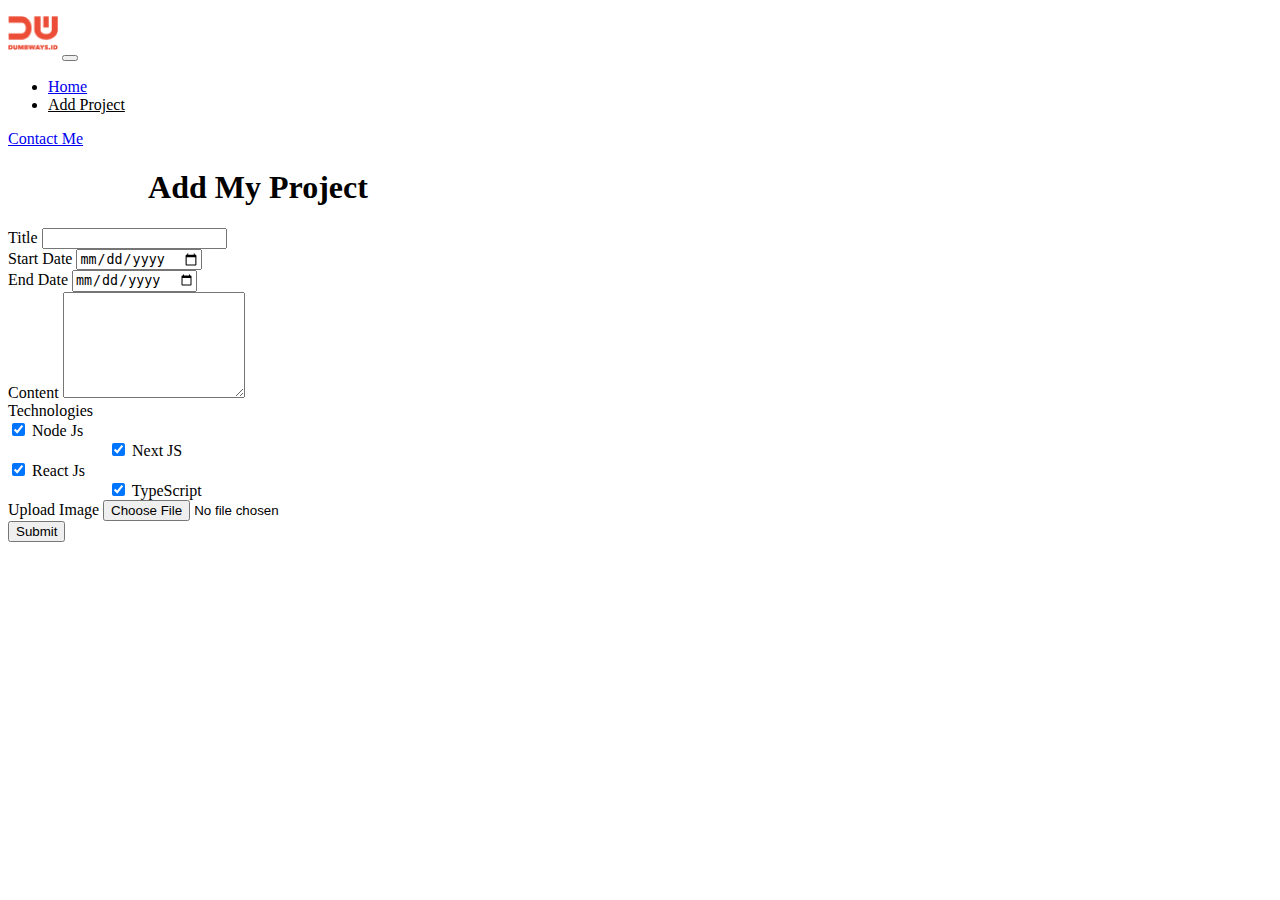
==== addblog.html @ ea511869 "Golang & Bootstrap" ====
<!doctype html>
<html lang="en">
  <head>
    <meta charset="utf-8">
    <meta name="viewport" content="width=device-width, initial-scale=1">
    <title>Bootstrap demo</title>
    <link rel="icon" href="img/logo.png">
    <link rel="stylesheet" href="style.css">
    <link href="https://cdn.jsdelivr.net/npm/bootstrap@5.2.2/dist/css/bootstrap.min.css" rel="stylesheet" integrity="sha384-Zenh87qX5JnK2Jl0vWa8Ck2rdkQ2Bzep5IDxbcnCeuOxjzrPF/et3URy9Bv1WTRi" crossorigin="anonymous">
  </head>
  <body>
    <!-- navbar -->
    <nav class="navbar navbar-expand-lg bg-light">
        <div class="container-fluid">
            <a class="navbar-brand" href="#"><img src="img/logo.png"
                    style="width: 50px; height: 50px; object-fit: contain;" /></a>
            <button class="navbar-toggler" type="button" data-bs-toggle="collapse" data-bs-target="#navbarNav"
                aria-controls="navbarNav" aria-expanded="false" aria-label="Toggle navigation">
                <span class="navbar-toggler-icon"></span>
            </button>
            <div class="collapse navbar-collapse" id="navbarNav">
                <ul class="navbar-nav">
                    <li class="nav-item">
                        <a class="nav-link" aria-current="page" href="index.html">Home</a>
                    </li>
                    <li class="nav-item">
                        <a class="nav-link active" href="contact.html" style="width: 200px;">Add Project</a>
                    </li>
                    <!-- <li class="nav-item d-flex bg-warning">
                    </li> -->
                </ul>
                <div class="d-flex w-100 justify-content-end">
                    <a href="contact.html" class="btn btn-danger bg-black">Contact Me</a>
                </div>
            </div>
        </div>
    </nav>
    <div class="container mt-5" style="width: 500px">
      <h1 style="text-align: center;" class="mb-3">Add My Project</h1>
      <form>
          <div class="mb-3">
              <label for="input-title" class="form-label">Title</label>
              <input type="text" class="form-control" id="input-title" aria-describedby="input-title">
          </div>
          <div class="row justify-content-center mb-3">
            <div class="col-6">
                <label for="Start-date" class="form-label">Start Date</label>
                <input type="date" class="form-control" id="std" aria-describedby="">
            </div>
            <div class="col-6">
                <label for="End-date" class="form-label">End Date</label>
                <input type="date" class="form-control" id="etd" aria-describedby="">
            </div>
          </div>
          <div class="mb-3">
              <label for="input-content" class="form-label">Content</label>
              <textarea class="form-control" id="input-content" style="height: 100px"></textarea>
          </div>
          <div class="mb-3">
            <label for="" class="form-label">Technologies</label>
            <div class="row">
                <div class="col-6 col-sm-3 mb-3">
                    <input class="form-check-input" type="checkbox" value="" id="" checked>
                    <label class="form-check-label" for="">
                        Node Js
                    </label>
                </div>
                <div class="col-6 col-sm-3 mb-3" style="margin-left: 100px;">
                    <input class="form-check-input" type="checkbox" value="" id="" checked>
                    <label class="form-check-label" for="">
                        Next JS
                    </label>
                </div>
            
                <!-- Force next columns to break to new line -->
                <div class="w-100"></div>
            
                <div class="col-6 col-sm-3 mb-3">
                    <input class="form-check-input" type="checkbox" value="" id="" checked>
                    <label class="form-check-label" for="">
                        React Js
                    </label>
                </div>
                <div class="col-9 col-sm-3 mb-3" style="margin-left: 100px;">
                    <input class="form-check-input" type="checkbox" value="" id="" checked>
                    <label class="form-check-label" for="">
                        TypeScript
                    </label>
                </div>
              </div>
          </div>
          <div class="mb-3">
              <label for="formFile" class="form-label">Upload Image</label>
              <input class="form-control" type="file" id="formFile">
          </div>
          <div class="d-flex w-100 justify-content-end">
              <button type="submit" class="btn btn-primary bg-black">Submit</button>
          </div>
      </form>
    </div>
    <script src="https://cdn.jsdelivr.net/npm/bootstrap@5.2.2/dist/js/bootstrap.bundle.min.js" integrity="sha384-OERcA2EqjJCMA+/3y+gxIOqMEjwtxJY7qPCqsdltbNJuaOe923+mo//f6V8Qbsw3" crossorigin="anonymous"></script>
  </body>
</html>
---- style.css ----
.bg-orange {
    background-color: black !important;
}

.nav-item a.active {
    color: black !important;
}


.test{
    margin-left: 10px;
}
.social-media-icon {
    padding: 6px 10px 10px 10px;
    background: #222;
    color: #fff;
    margin: 5px;
    border-radius: 18px;
    
}
a.social-media-icon:hover{
    background: #fff!important;
    color: #222!important;
    
}

.col .card .card-img-top{
    object-fit: cover;
}
 .icon{
    padding: 6px 10px 10px 10px;
 }
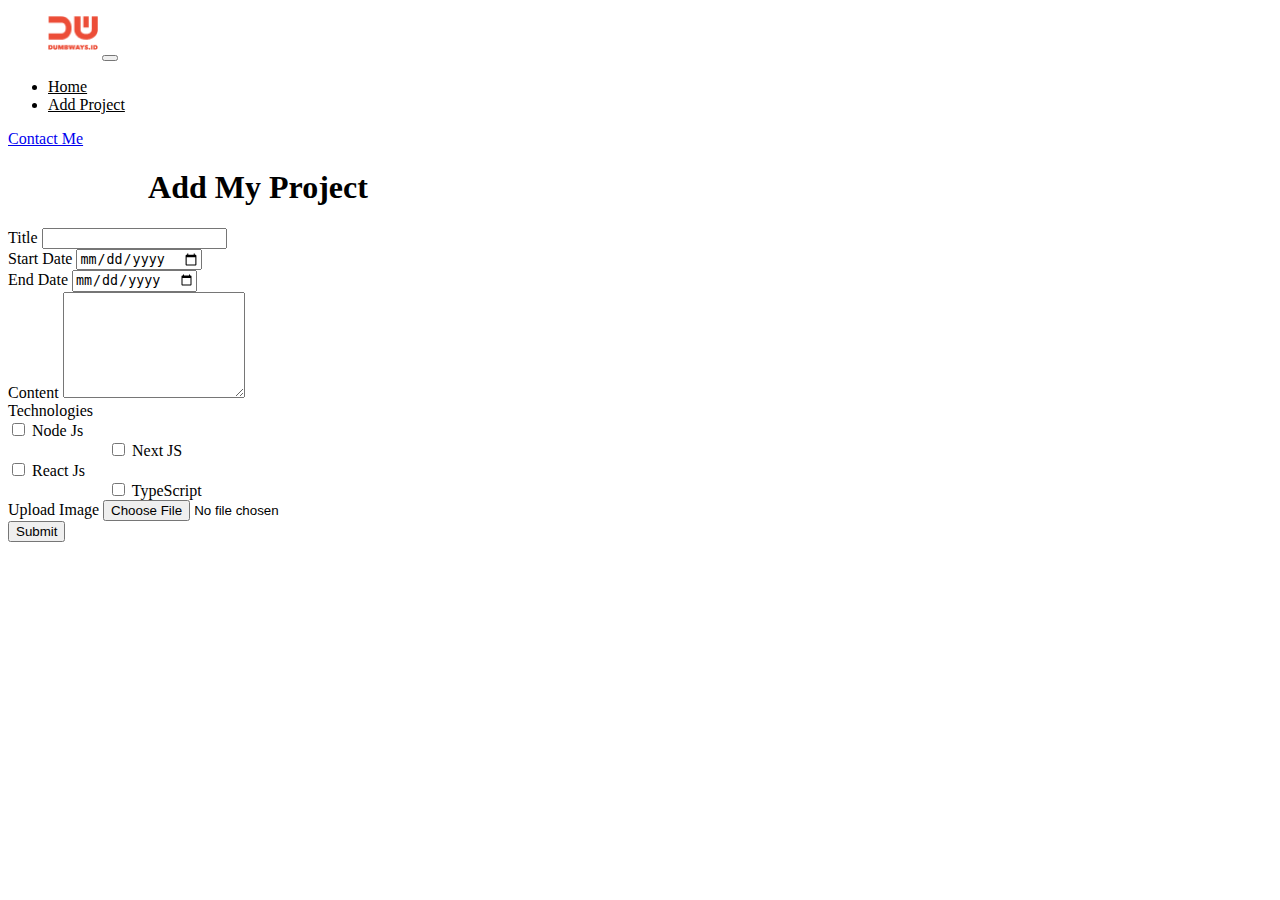
==== commit c6958021: "Bootstrap & Golang" ====
--- a/addblog.html
+++ b/addblog.html
@@ -13,7 +13,7 @@
     <nav class="navbar navbar-expand-lg bg-light">
         <div class="container-fluid">
             <a class="navbar-brand" href="#"><img src="img/logo.png"
-                    style="width: 50px; height: 50px; object-fit: contain;" /></a>
+                    style="width: 50px; height: 50px; object-fit: contain; margin-left: 40px;" /></a>
             <button class="navbar-toggler" type="button" data-bs-toggle="collapse" data-bs-target="#navbarNav"
                 aria-controls="navbarNav" aria-expanded="false" aria-label="Toggle navigation">
                 <span class="navbar-toggler-icon"></span>
@@ -21,10 +21,10 @@
             <div class="collapse navbar-collapse" id="navbarNav">
                 <ul class="navbar-nav">
                     <li class="nav-item">
-                        <a class="nav-link" aria-current="page" href="index.html">Home</a>
+                        <a class="nav-link active" href="index.html">Home</a>
                     </li>
                     <li class="nav-item">
-                        <a class="nav-link active" href="contact.html" style="width: 200px;">Add Project</a>
+                        <a class="nav-link active" style="width: 200px;" href="addblog.html">Add Project</a>
                     </li>
                     <!-- <li class="nav-item d-flex bg-warning">
                     </li> -->
@@ -60,13 +60,13 @@
             <label for="" class="form-label">Technologies</label>
             <div class="row">
                 <div class="col-6 col-sm-3 mb-3">
-                    <input class="form-check-input" type="checkbox" value="" id="" checked>
+                    <input class="form-check-input" type="checkbox" value="" id="">
                     <label class="form-check-label" for="">
                         Node Js
                     </label>
                 </div>
                 <div class="col-6 col-sm-3 mb-3" style="margin-left: 100px;">
-                    <input class="form-check-input" type="checkbox" value="" id="" checked>
+                    <input class="form-check-input" type="checkbox" value="" id="" >
                     <label class="form-check-label" for="">
                         Next JS
                     </label>
@@ -76,13 +76,13 @@
                 <div class="w-100"></div>
             
                 <div class="col-6 col-sm-3 mb-3">
-                    <input class="form-check-input" type="checkbox" value="" id="" checked>
+                    <input class="form-check-input" type="checkbox" value="" id="" >
                     <label class="form-check-label" for="">
                         React Js
                     </label>
                 </div>
                 <div class="col-9 col-sm-3 mb-3" style="margin-left: 100px;">
-                    <input class="form-check-input" type="checkbox" value="" id="" checked>
+                    <input class="form-check-input" type="checkbox" value="" id="" >
                     <label class="form-check-label" for="">
                         TypeScript
                     </label>
